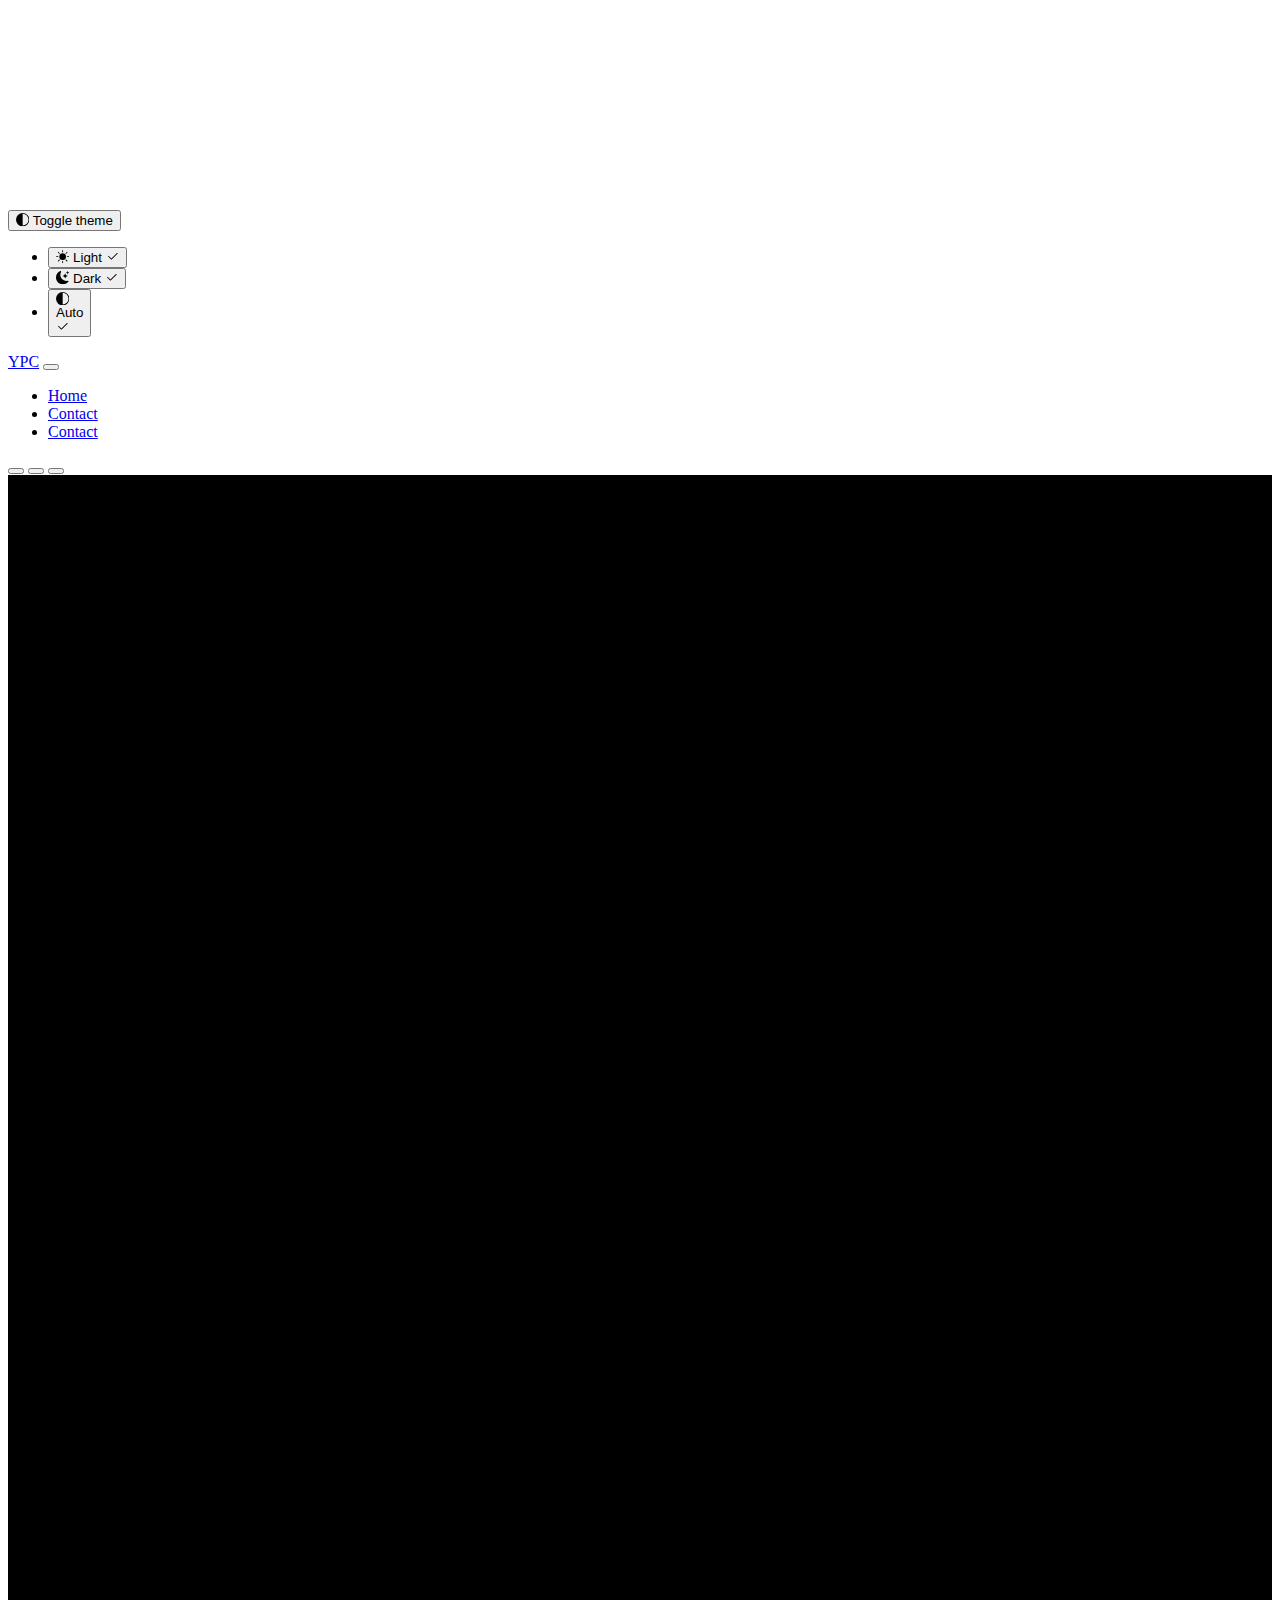
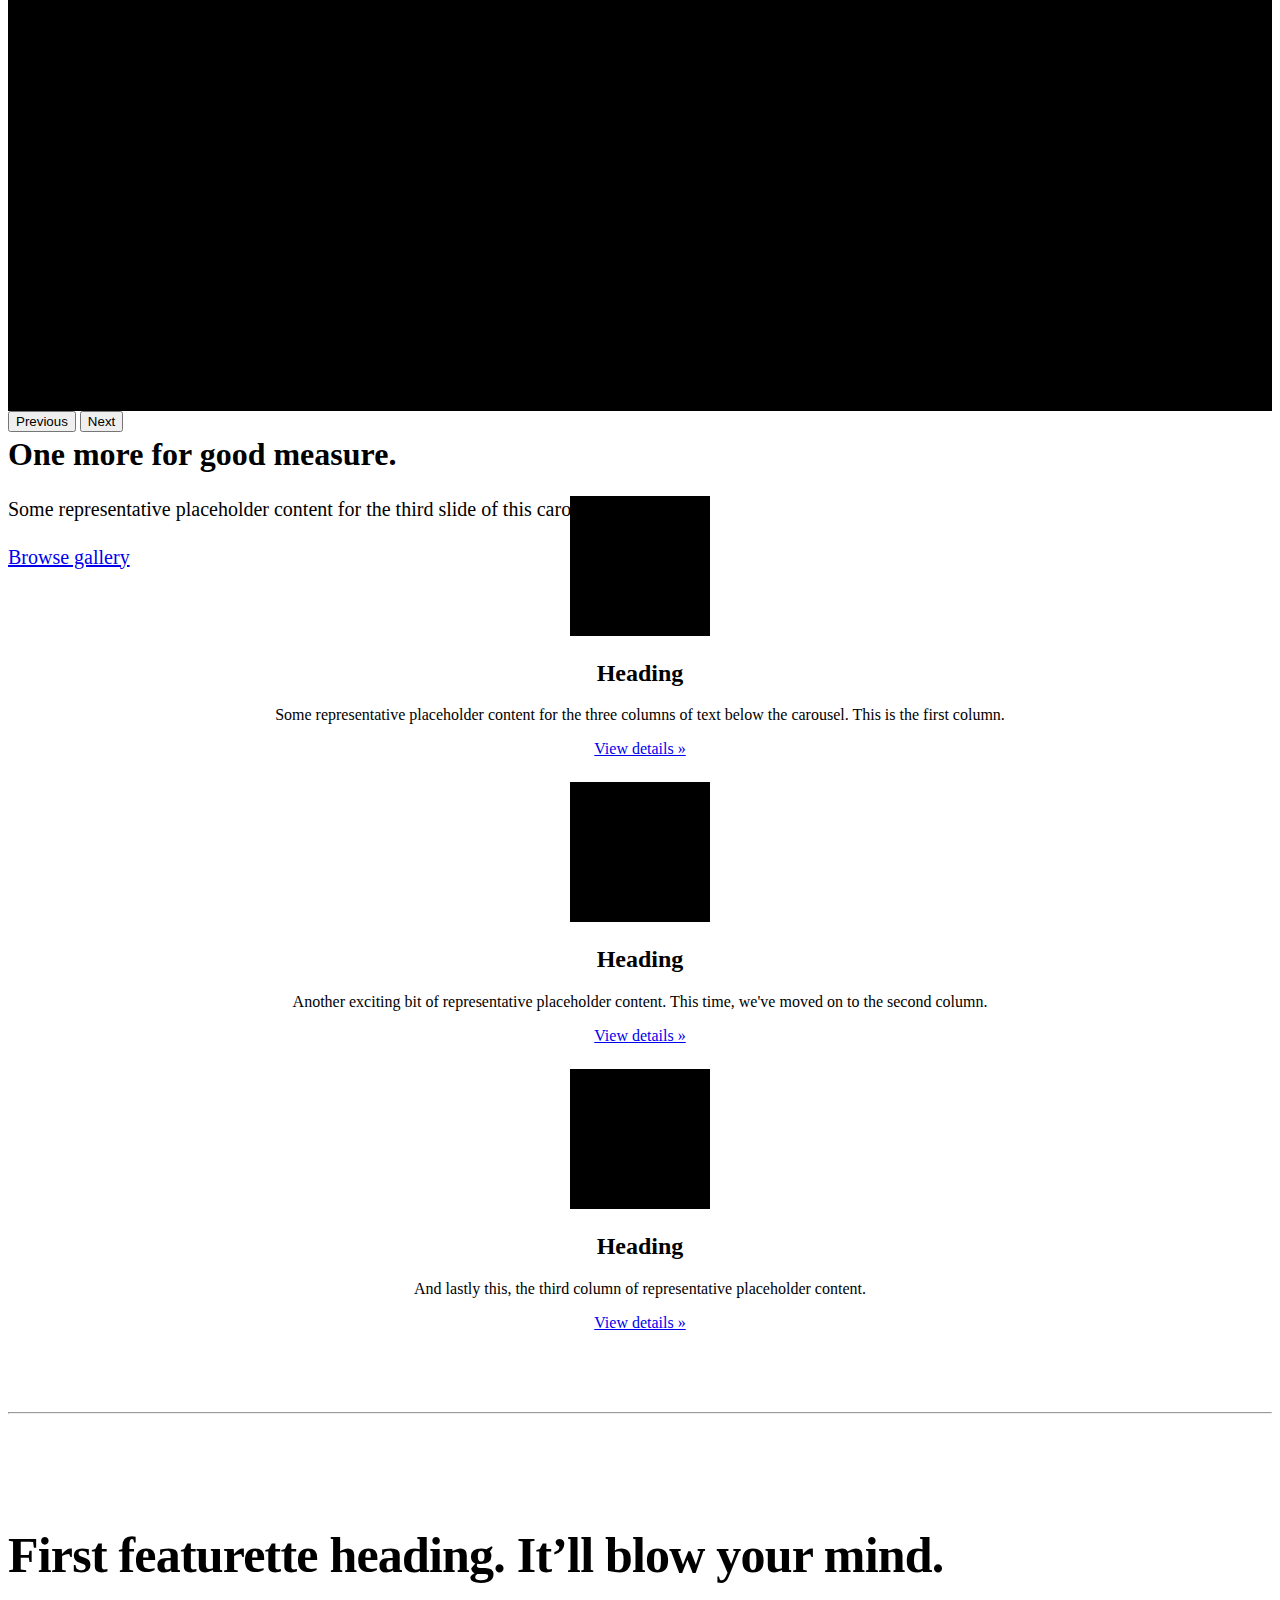
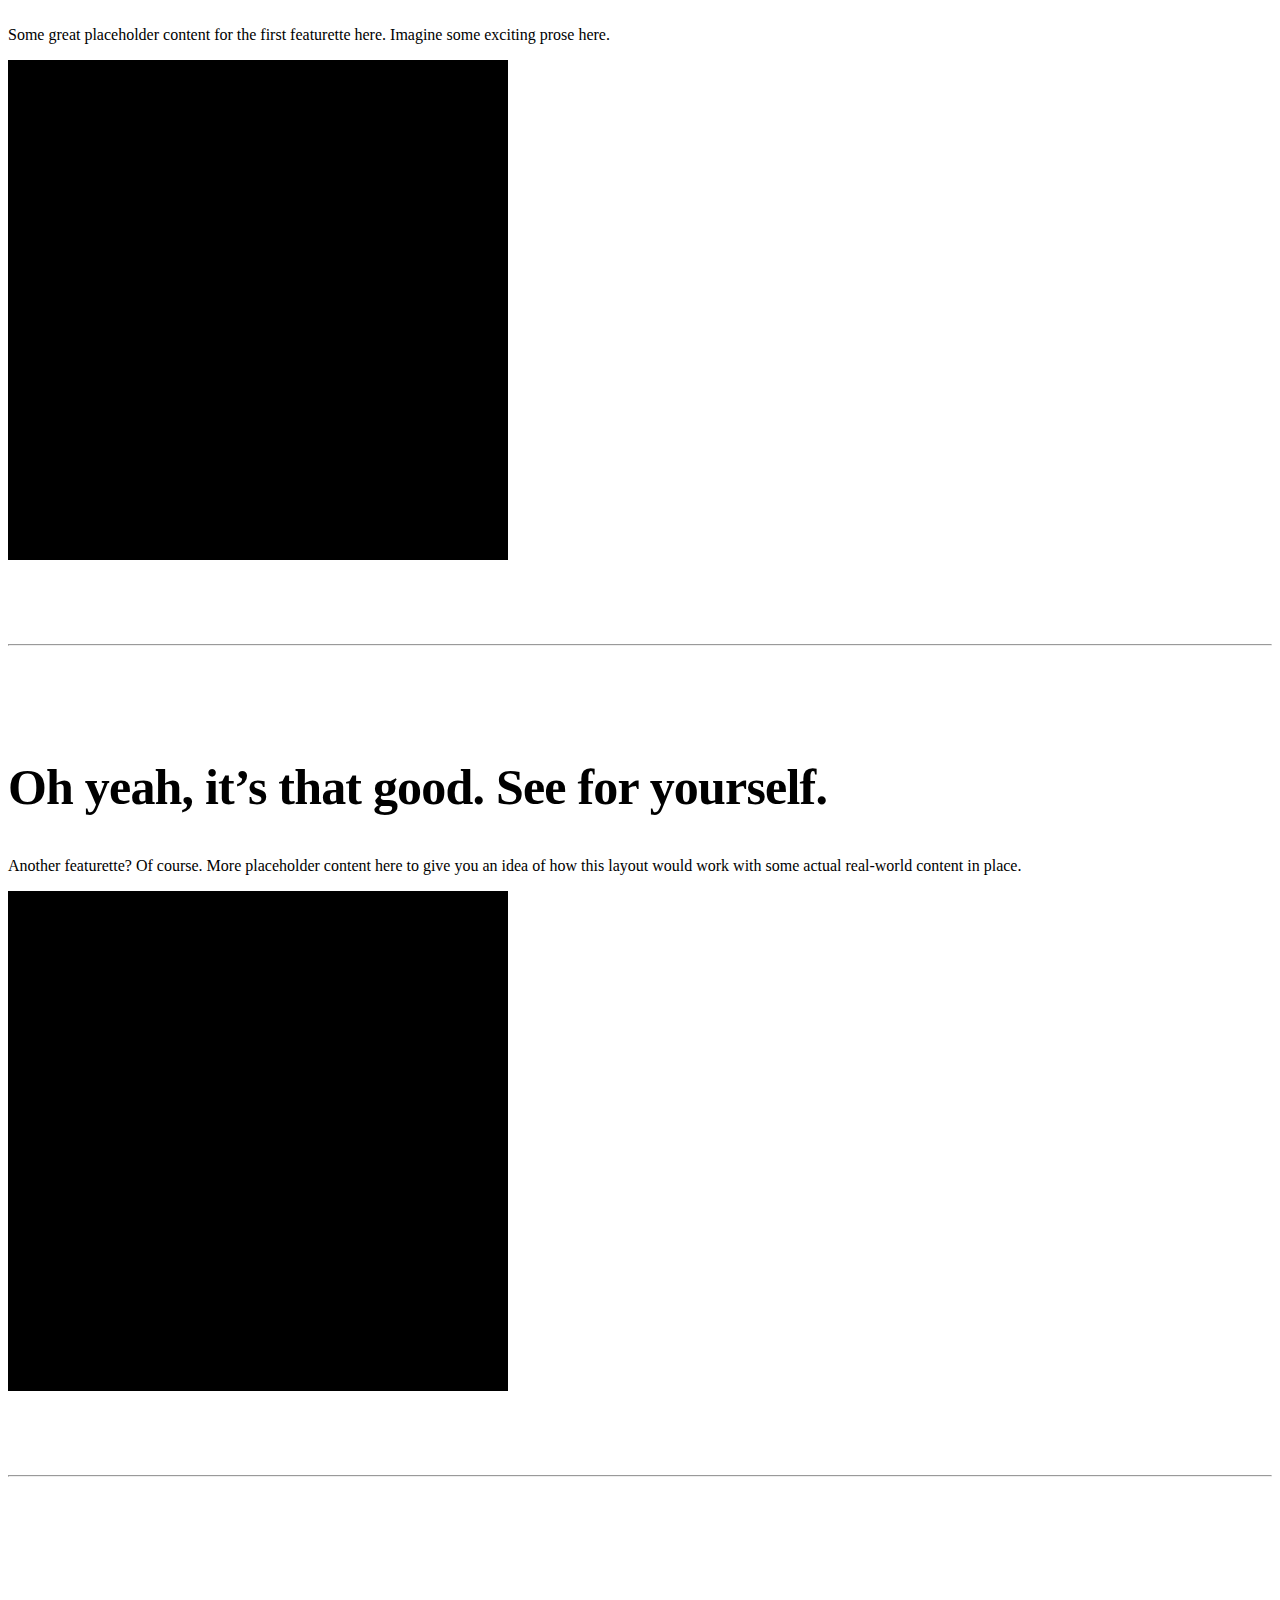
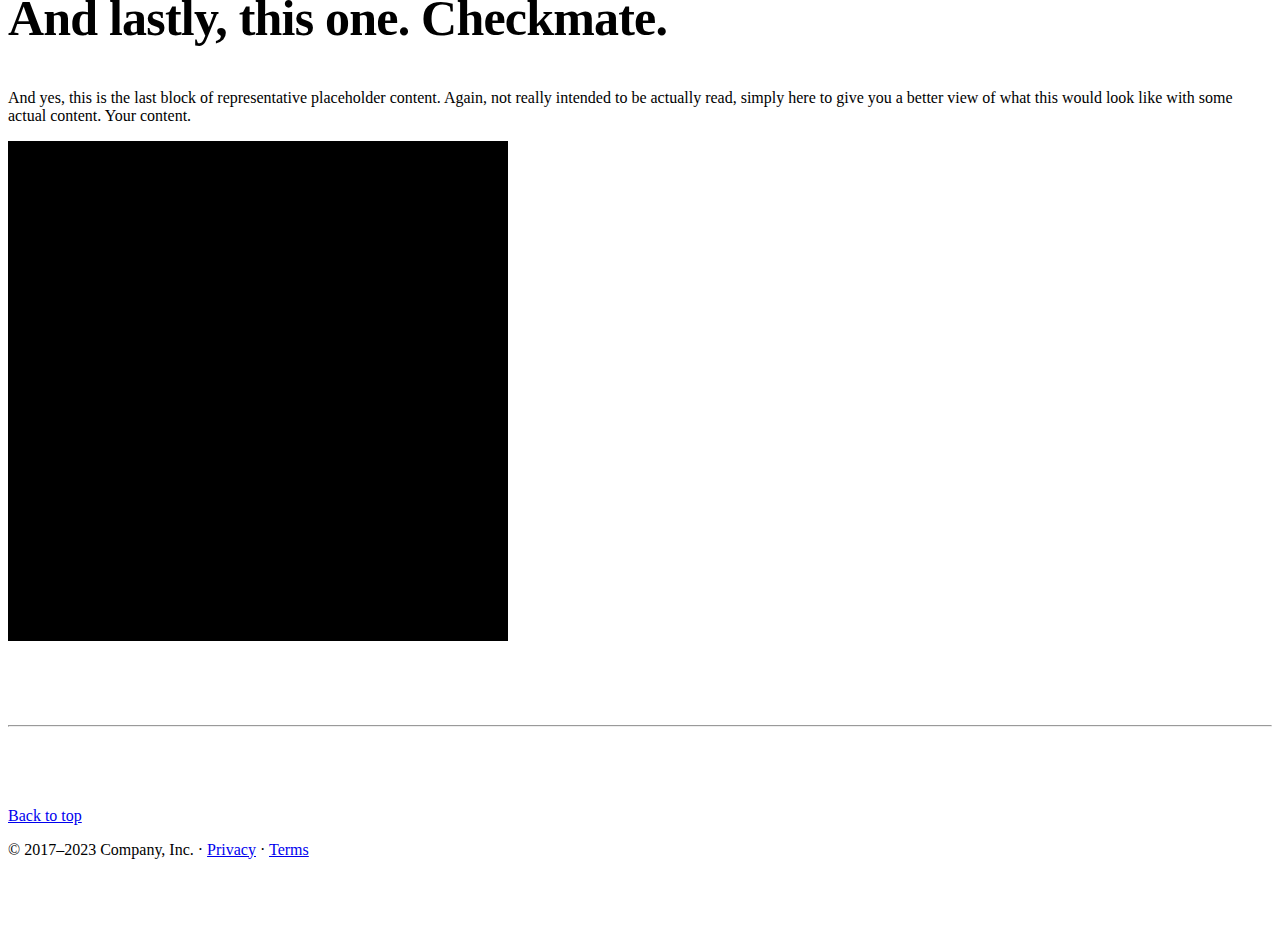
==== about.htm @ e1155043 "Added files" ====
<!doctype html>
<html lang="en" data-bs-theme="auto">
  <head><script src="../assets/js/color-modes.js"></script>

    <link href="https://cdn.jsdelivr.net/npm/bootstrap@5.3.2/dist/css/bootstrap.min.css" rel="stylesheet" integrity="sha384-T3c6CoIi6uLrA9TneNEoa7RxnatzjcDSCmG1MXxSR1GAsXEV/Dwwykc2MPK8M2HN" crossorigin="anonymous">
    <link rel="stylesheet" href="style.css">
    <meta charset="utf-8">
    <meta name="viewport" content="width=device-width, initial-scale=1">
    <meta name="description" content="">
    <meta name="author" content="Mark Otto, Jacob Thornton, and Bootstrap contributors">
    <meta name="generator" content="Hugo 0.118.2">
    <title>Carousel Template · Bootstrap v5.3</title>
    <link href="carousel.css" rel="stylesheet">
  </head>
  <body>
    <svg xmlns="http://www.w3.org/2000/svg" class="d-none">
      <symbol id="check2" viewBox="0 0 16 16">
        <path d="M13.854 3.646a.5.5 0 0 1 0 .708l-7 7a.5.5 0 0 1-.708 0l-3.5-3.5a.5.5 0 1 1 .708-.708L6.5 10.293l6.646-6.647a.5.5 0 0 1 .708 0z"/>
      </symbol>
      <symbol id="circle-half" viewBox="0 0 16 16">
        <path d="M8 15A7 7 0 1 0 8 1v14zm0 1A8 8 0 1 1 8 0a8 8 0 0 1 0 16z"/>
      </symbol>
      <symbol id="moon-stars-fill" viewBox="0 0 16 16">
        <path d="M6 .278a.768.768 0 0 1 .08.858 7.208 7.208 0 0 0-.878 3.46c0 4.021 3.278 7.277 7.318 7.277.527 0 1.04-.055 1.533-.16a.787.787 0 0 1 .81.316.733.733 0 0 1-.031.893A8.349 8.349 0 0 1 8.344 16C3.734 16 0 12.286 0 7.71 0 4.266 2.114 1.312 5.124.06A.752.752 0 0 1 6 .278z"/>
        <path d="M10.794 3.148a.217.217 0 0 1 .412 0l.387 1.162c.173.518.579.924 1.097 1.097l1.162.387a.217.217 0 0 1 0 .412l-1.162.387a1.734 1.734 0 0 0-1.097 1.097l-.387 1.162a.217.217 0 0 1-.412 0l-.387-1.162A1.734 1.734 0 0 0 9.31 6.593l-1.162-.387a.217.217 0 0 1 0-.412l1.162-.387a1.734 1.734 0 0 0 1.097-1.097l.387-1.162zM13.863.099a.145.145 0 0 1 .274 0l.258.774c.115.346.386.617.732.732l.774.258a.145.145 0 0 1 0 .274l-.774.258a1.156 1.156 0 0 0-.732.732l-.258.774a.145.145 0 0 1-.274 0l-.258-.774a1.156 1.156 0 0 0-.732-.732l-.774-.258a.145.145 0 0 1 0-.274l.774-.258c.346-.115.617-.386.732-.732L13.863.1z"/>
      </symbol>
      <symbol id="sun-fill" viewBox="0 0 16 16">
        <path d="M8 12a4 4 0 1 0 0-8 4 4 0 0 0 0 8zM8 0a.5.5 0 0 1 .5.5v2a.5.5 0 0 1-1 0v-2A.5.5 0 0 1 8 0zm0 13a.5.5 0 0 1 .5.5v2a.5.5 0 0 1-1 0v-2A.5.5 0 0 1 8 13zm8-5a.5.5 0 0 1-.5.5h-2a.5.5 0 0 1 0-1h2a.5.5 0 0 1 .5.5zM3 8a.5.5 0 0 1-.5.5h-2a.5.5 0 0 1 0-1h2A.5.5 0 0 1 3 8zm10.657-5.657a.5.5 0 0 1 0 .707l-1.414 1.415a.5.5 0 1 1-.707-.708l1.414-1.414a.5.5 0 0 1 .707 0zm-9.193 9.193a.5.5 0 0 1 0 .707L3.05 13.657a.5.5 0 0 1-.707-.707l1.414-1.414a.5.5 0 0 1 .707 0zm9.193 2.121a.5.5 0 0 1-.707 0l-1.414-1.414a.5.5 0 0 1 .707-.707l1.414 1.414a.5.5 0 0 1 0 .707zM4.464 4.465a.5.5 0 0 1-.707 0L2.343 3.05a.5.5 0 1 1 .707-.707l1.414 1.414a.5.5 0 0 1 0 .708z"/>
      </symbol>
    </svg>

    <div class="dropdown position-fixed bottom-0 end-0 mb-3 me-3 bd-mode-toggle">
      <button class="btn btn-bd-primary py-2 dropdown-toggle d-flex align-items-center"
              id="bd-theme"
              type="button"
              aria-expanded="false"
              data-bs-toggle="dropdown"
              aria-label="Toggle theme (auto)">
        <svg class="bi my-1 theme-icon-active" width="1em" height="1em"><use href="#circle-half"></use></svg>
        <span class="visually-hidden" id="bd-theme-text">Toggle theme</span>
      </button>
      <ul class="dropdown-menu dropdown-menu-end shadow" aria-labelledby="bd-theme-text">
        <li>
          <button type="button" class="dropdown-item d-flex align-items-center" data-bs-theme-value="light" aria-pressed="false">
            <svg class="bi me-2 opacity-50 theme-icon" width="1em" height="1em"><use href="#sun-fill"></use></svg>
            Light
            <svg class="bi ms-auto d-none" width="1em" height="1em"><use href="#check2"></use></svg>
          </button>
        </li>
        <li>
          <button type="button" class="dropdown-item d-flex align-items-center" data-bs-theme-value="dark" aria-pressed="false">
            <svg class="bi me-2 opacity-50 theme-icon" width="1em" height="1em"><use href="#moon-stars-fill"></use></svg>
            Dark
            <svg class="bi ms-auto d-none" width="1em" height="1em"><use href="#check2"></use></svg>
          </button>
        </li>
        <li>
          <button type="button" class="dropdown-item d-flex align-items-center active" data-bs-theme-value="auto" aria-pressed="true">
            <svg class="bi me-2 opacity-50 theme-icon" width="1em" height="1em"><use href="#circle-half"></use></svg>
            Auto
            <svg class="bi ms-auto d-none" width="1em" height="1em"><use href="#check2"></use></svg>
          </button>
        </li>
      </ul>
    </div>
<!-- 
                <img src="https://th.bing.com/th/id/OIG.1SG1eHeiOUN24.uv6HqK?w=270&h=270&c=6&r=0&o=5&pid=ImgGn" class="d-block w-100" height="300px">
 
            <img src="https://th.bing.com/th/id/OIG.1SG1eHeiOUN24.uv6HqK?w=270&h=270&c=6&r=0&o=5&pid=ImgGn" class="d-block w-100" height="300px">
 
            <img src="https://th.bing.com/th/id/OIG.vz08a8YpSsT97oXqP5iX?w=270&h=270&c=6&r=0&o=5&pid=ImgGn" class="d-block w-100" height="300px">
 
 -->
    
<header data-bs-theme="dark">
  <nav class="navbar navbar-expand-md navbar-dark fixed-top bg-dark">
    <div class="container-fluid">
      <a class="navbar-brand" href="#">YPC</a>
      <button class="navbar-toggler" type="button" data-bs-toggle="collapse" data-bs-target="#navbarCollapse" aria-controls="navbarCollapse" aria-expanded="false" aria-label="Toggle navigation">
        <span class="navbar-toggler-icon"></span>
      </button>
      <div class="collapse navbar-collapse" id="navbarCollapse">
        <ul class="navbar-nav me-auto mb-2 mb-md-0">
          <li class="nav-item">
            <a class="nav-link" aria-current="page" href="index.htm">Home</a>
          </li>
          <li class="nav-item">
            <a class="nav-link" href="contact.htm">Contact</a>
          </li>
          <li class="nav-item">
            <a class="nav-link" aria-disabled="true" href="contact.htm">Contact</a>
          </li>
        </ul> 
      </div>
    </div>
  </nav>
</header>

<main>

  <div id="myCarousel" class="carousel slide mb-6" data-bs-ride="carousel">
    <div class="carousel-indicators">
      <button type="button" data-bs-target="#myCarousel" data-bs-slide-to="0" class="active" aria-current="true" aria-label="Slide 1"></button>
      <button type="button" data-bs-target="#myCarousel" data-bs-slide-to="1" aria-label="Slide 2"></button>
      <button type="button" data-bs-target="#myCarousel" data-bs-slide-to="2" aria-label="Slide 3"></button>
    </div>
    <div class="carousel-inner">
      <div class="carousel-item active">
        <svg class="bd-placeholder-img" width="100%" height="100%" xmlns="http://www.w3.org/2000/svg" aria-hidden="true" preserveAspectRatio="xMidYMid slice" focusable="false"><rect width="100%" height="100%" fill="var(--bs-secondary-color)"/></svg>
        <div class="container">
          <div class="carousel-caption text-start">
            <h1>Example headline.</h1>
            <p class="opacity-75">Some representative placeholder content for the first slide of the carousel.</p>
            <p><a class="btn btn-lg btn-primary" href="#">Sign up today</a></p>
          </div>
        </div>
      </div>
      <div class="carousel-item">
        <svg class="bd-placeholder-img" width="100%" height="100%" xmlns="http://www.w3.org/2000/svg" aria-hidden="true" preserveAspectRatio="xMidYMid slice" focusable="false"><rect width="100%" height="100%" fill="var(--bs-secondary-color)"/></svg>
        <div class="container">
          <div class="carousel-caption">
            <h1>Another example headline.</h1>
            <p>Some representative placeholder content for the second slide of the carousel.</p>
            <p><a class="btn btn-lg btn-primary" href="#">Learn more</a></p>
          </div>
        </div>
      </div>
      <div class="carousel-item">
        <svg class="bd-placeholder-img" width="100%" height="100%" xmlns="http://www.w3.org/2000/svg" aria-hidden="true" preserveAspectRatio="xMidYMid slice" focusable="false"><rect width="100%" height="100%" fill="var(--bs-secondary-color)"/></svg>
        <div class="container">
          <div class="carousel-caption text-end">
            <h1>One more for good measure.</h1>
            <p>Some representative placeholder content for the third slide of this carousel.</p>
            <p><a class="btn btn-lg btn-primary" href="#">Browse gallery</a></p>
          </div>
        </div>
      </div>
    </div>
    <button class="carousel-control-prev" type="button" data-bs-target="#myCarousel" data-bs-slide="prev">
      <span class="carousel-control-prev-icon" aria-hidden="true"></span>
      <span class="visually-hidden">Previous</span>
    </button>
    <button class="carousel-control-next" type="button" data-bs-target="#myCarousel" data-bs-slide="next">
      <span class="carousel-control-next-icon" aria-hidden="true"></span>
      <span class="visually-hidden">Next</span>
    </button>
  </div>


  <!-- Marketing messaging and featurettes
  ================================================== -->
  <!-- Wrap the rest of the page in another container to center all the content. -->

  <div class="container marketing">

    <!-- Three columns of text below the carousel -->
    <div class="row">
      <div class="col-lg-4">
        <svg class="bd-placeholder-img rounded-circle" width="140" height="140" xmlns="http://www.w3.org/2000/svg" role="img" aria-label="Placeholder" preserveAspectRatio="xMidYMid slice" focusable="false"><title>Placeholder</title><rect width="100%" height="100%" fill="var(--bs-secondary-color)"/></svg>
        <h2 class="fw-normal">Heading</h2>
        <p>Some representative placeholder content for the three columns of text below the carousel. This is the first column.</p>
        <p><a class="btn btn-secondary" href="#">View details &raquo;</a></p>
      </div><!-- /.col-lg-4 -->
      <div class="col-lg-4">
        <svg class="bd-placeholder-img rounded-circle" width="140" height="140" xmlns="http://www.w3.org/2000/svg" role="img" aria-label="Placeholder" preserveAspectRatio="xMidYMid slice" focusable="false"><title>Placeholder</title><rect width="100%" height="100%" fill="var(--bs-secondary-color)"/></svg>
        <h2 class="fw-normal">Heading</h2>
        <p>Another exciting bit of representative placeholder content. This time, we've moved on to the second column.</p>
        <p><a class="btn btn-secondary" href="#">View details &raquo;</a></p>
      </div><!-- /.col-lg-4 -->
      <div class="col-lg-4">
        <svg class="bd-placeholder-img rounded-circle" width="140" height="140" xmlns="http://www.w3.org/2000/svg" role="img" aria-label="Placeholder" preserveAspectRatio="xMidYMid slice" focusable="false"><title>Placeholder</title><rect width="100%" height="100%" fill="var(--bs-secondary-color)"/></svg>
        <h2 class="fw-normal">Heading</h2>
        <p>And lastly this, the third column of representative placeholder content.</p>
        <p><a class="btn btn-secondary" href="#">View details &raquo;</a></p>
      </div><!-- /.col-lg-4 -->
    </div><!-- /.row -->


    <!-- START THE FEATURETTES -->

    <hr class="featurette-divider">

    <div class="row featurette">
      <div class="col-md-7">
        <h2 class="featurette-heading fw-normal lh-1">First featurette heading. <span class="text-body-secondary">It’ll blow your mind.</span></h2>
        <p class="lead">Some great placeholder content for the first featurette here. Imagine some exciting prose here.</p>
      </div>
      <div class="col-md-5">
        <svg class="bd-placeholder-img bd-placeholder-img-lg featurette-image img-fluid mx-auto" width="500" height="500" xmlns="http://www.w3.org/2000/svg" role="img" aria-label="Placeholder: 500x500" preserveAspectRatio="xMidYMid slice" focusable="false"><title>Placeholder</title><rect width="100%" height="100%" fill="var(--bs-secondary-bg)"/><text x="50%" y="50%" fill="var(--bs-secondary-color)" dy=".3em">500x500</text></svg>
      </div>
    </div>

    <hr class="featurette-divider">

    <div class="row featurette">
      <div class="col-md-7 order-md-2">
        <h2 class="featurette-heading fw-normal lh-1">Oh yeah, it’s that good. <span class="text-body-secondary">See for yourself.</span></h2>
        <p class="lead">Another featurette? Of course. More placeholder content here to give you an idea of how this layout would work with some actual real-world content in place.</p>
      </div>
      <div class="col-md-5 order-md-1">
        <svg class="bd-placeholder-img bd-placeholder-img-lg featurette-image img-fluid mx-auto" width="500" height="500" xmlns="http://www.w3.org/2000/svg" role="img" aria-label="Placeholder: 500x500" preserveAspectRatio="xMidYMid slice" focusable="false"><title>Placeholder</title><rect width="100%" height="100%" fill="var(--bs-secondary-bg)"/><text x="50%" y="50%" fill="var(--bs-secondary-color)" dy=".3em">500x500</text></svg>
      </div>
    </div>

    <hr class="featurette-divider">

    <div class="row featurette">
      <div class="col-md-7">
        <h2 class="featurette-heading fw-normal lh-1">And lastly, this one. <span class="text-body-secondary">Checkmate.</span></h2>
        <p class="lead">And yes, this is the last block of representative placeholder content. Again, not really intended to be actually read, simply here to give you a better view of what this would look like with some actual content. Your content.</p>
      </div>
      <div class="col-md-5">
        <svg class="bd-placeholder-img bd-placeholder-img-lg featurette-image img-fluid mx-auto" width="500" height="500" xmlns="http://www.w3.org/2000/svg" role="img" aria-label="Placeholder: 500x500" preserveAspectRatio="xMidYMid slice" focusable="false"><title>Placeholder</title><rect width="100%" height="100%" fill="var(--bs-secondary-bg)"/><text x="50%" y="50%" fill="var(--bs-secondary-color)" dy=".3em">500x500</text></svg>
      </div>
    </div>

    <hr class="featurette-divider">

    <!-- /END THE FEATURETTES -->

  </div><!-- /.container -->


  <!-- FOOTER -->
  <footer class="container">
    <p class="float-end"><a href="#">Back to top</a></p>
    <p>&copy; 2017–2023 Company, Inc. &middot; <a href="#">Privacy</a> &middot; <a href="#">Terms</a></p>
  </footer>
</main>
<script src="https://ajax.googleapis.com/ajax/libs/jquery/3.7.1/jquery.min.js"></script>
<script src="https://cdn.jsdelivr.net/npm/bootstrap@5.3.2/dist/js/bootstrap.bundle.min.js" integrity="sha384-C6RzsynM9kWDrMNeT87bh95OGNyZPhcTNXj1NW7RuBCsyN/o0jlpcV8Qyq46cDfL" crossorigin="anonymous"></script>
</body>
</html>
---- style.css ----
.bd-placeholder-img {
   font-size: 1.125rem;
   text-anchor: middle;
   -webkit-user-select: none;
   -moz-user-select: none;
   user-select: none;
 }

 @media (min-width: 768px) {
   .bd-placeholder-img-lg {
     font-size: 3.5rem;
   }
 }

 .b-example-divider {
   width: 100%;
   height: 3rem;
   background-color: rgba(0, 0, 0, .1);
   border: solid rgba(0, 0, 0, .15);
   border-width: 1px 0;
   box-shadow: inset 0 .5em 1.5em rgba(0, 0, 0, .1), inset 0 .125em .5em rgba(0, 0, 0, .15);
 }

 .b-example-vr {
   flex-shrink: 0;
   width: 1.5rem;
   height: 100vh;
 }

 .bi {
   vertical-align: -.125em;
   fill: currentColor;
 }

 .nav-scroller {
   position: relative;
   z-index: 2;
   height: 2.75rem;
   overflow-y: hidden;
 }

 .nav-scroller .nav {
   display: flex;
   flex-wrap: nowrap;
   padding-bottom: 1rem;
   margin-top: -1px;
   overflow-x: auto;
   text-align: center;
   white-space: nowrap;
   -webkit-overflow-scrolling: touch;
 }

 .btn-bd-primary {
   --bd-violet-bg: #712cf9;
   --bd-violet-rgb: 112.520718, 44.062154, 249.437846;

   --bs-btn-font-weight: 600;
   --bs-btn-color: var(--bs-white);
   --bs-btn-bg: var(--bd-violet-bg);
   --bs-btn-border-color: var(--bd-violet-bg);
   --bs-btn-hover-color: var(--bs-white);
   --bs-btn-hover-bg: #6528e0;
   --bs-btn-hover-border-color: #6528e0;
   --bs-btn-focus-shadow-rgb: var(--bd-violet-rgb);
   --bs-btn-active-color: var(--bs-btn-hover-color);
   --bs-btn-active-bg: #5a23c8;
   --bs-btn-active-border-color: #5a23c8;
 }

 .bd-mode-toggle {
   z-index: 1500;
 }

 .bd-mode-toggle .dropdown-menu .active .bi {
   display: block !important;
 }
---- carousel.css ----
/* GLOBAL STYLES
-------------------------------------------------- */
/* Padding below the footer and lighter body text */

body {
  padding-top: 3rem;
  padding-bottom: 3rem;
  color: rgb(var(--bs-tertiary-color-rgb));
}


/* CUSTOMIZE THE CAROUSEL
-------------------------------------------------- */

/* Carousel base class */
.carousel {
  margin-bottom: 4rem;
}
/* Since positioning the image, we need to help out the caption */
.carousel-caption {
  bottom: 3rem;
  z-index: 10;
}

/* Declare heights because of positioning of img element */
.carousel-item {
  height: 32rem;
}


/* MARKETING CONTENT
-------------------------------------------------- */

/* Center align the text within the three columns below the carousel */
.marketing .col-lg-4 {
  margin-bottom: 1.5rem;
  text-align: center;
}
/* rtl:begin:ignore */
.marketing .col-lg-4 p {
  margin-right: .75rem;
  margin-left: .75rem;
}
/* rtl:end:ignore */


/* Featurettes
------------------------- */

.featurette-divider {
  margin: 5rem 0; /* Space out the Bootstrap <hr> more */
}

/* Thin out the marketing headings */
/* rtl:begin:remove */
.featurette-heading {
  letter-spacing: -.05rem;
}

/* rtl:end:remove */

/* RESPONSIVE CSS
-------------------------------------------------- */

@media (min-width: 40em) {
  /* Bump up size of carousel content */
  .carousel-caption p {
    margin-bottom: 1.25rem;
    font-size: 1.25rem;
    line-height: 1.4;
  }

  .featurette-heading {
    font-size: 50px;
  }
}

@media (min-width: 62em) {
  .featurette-heading {
    margin-top: 7rem;
  }
}
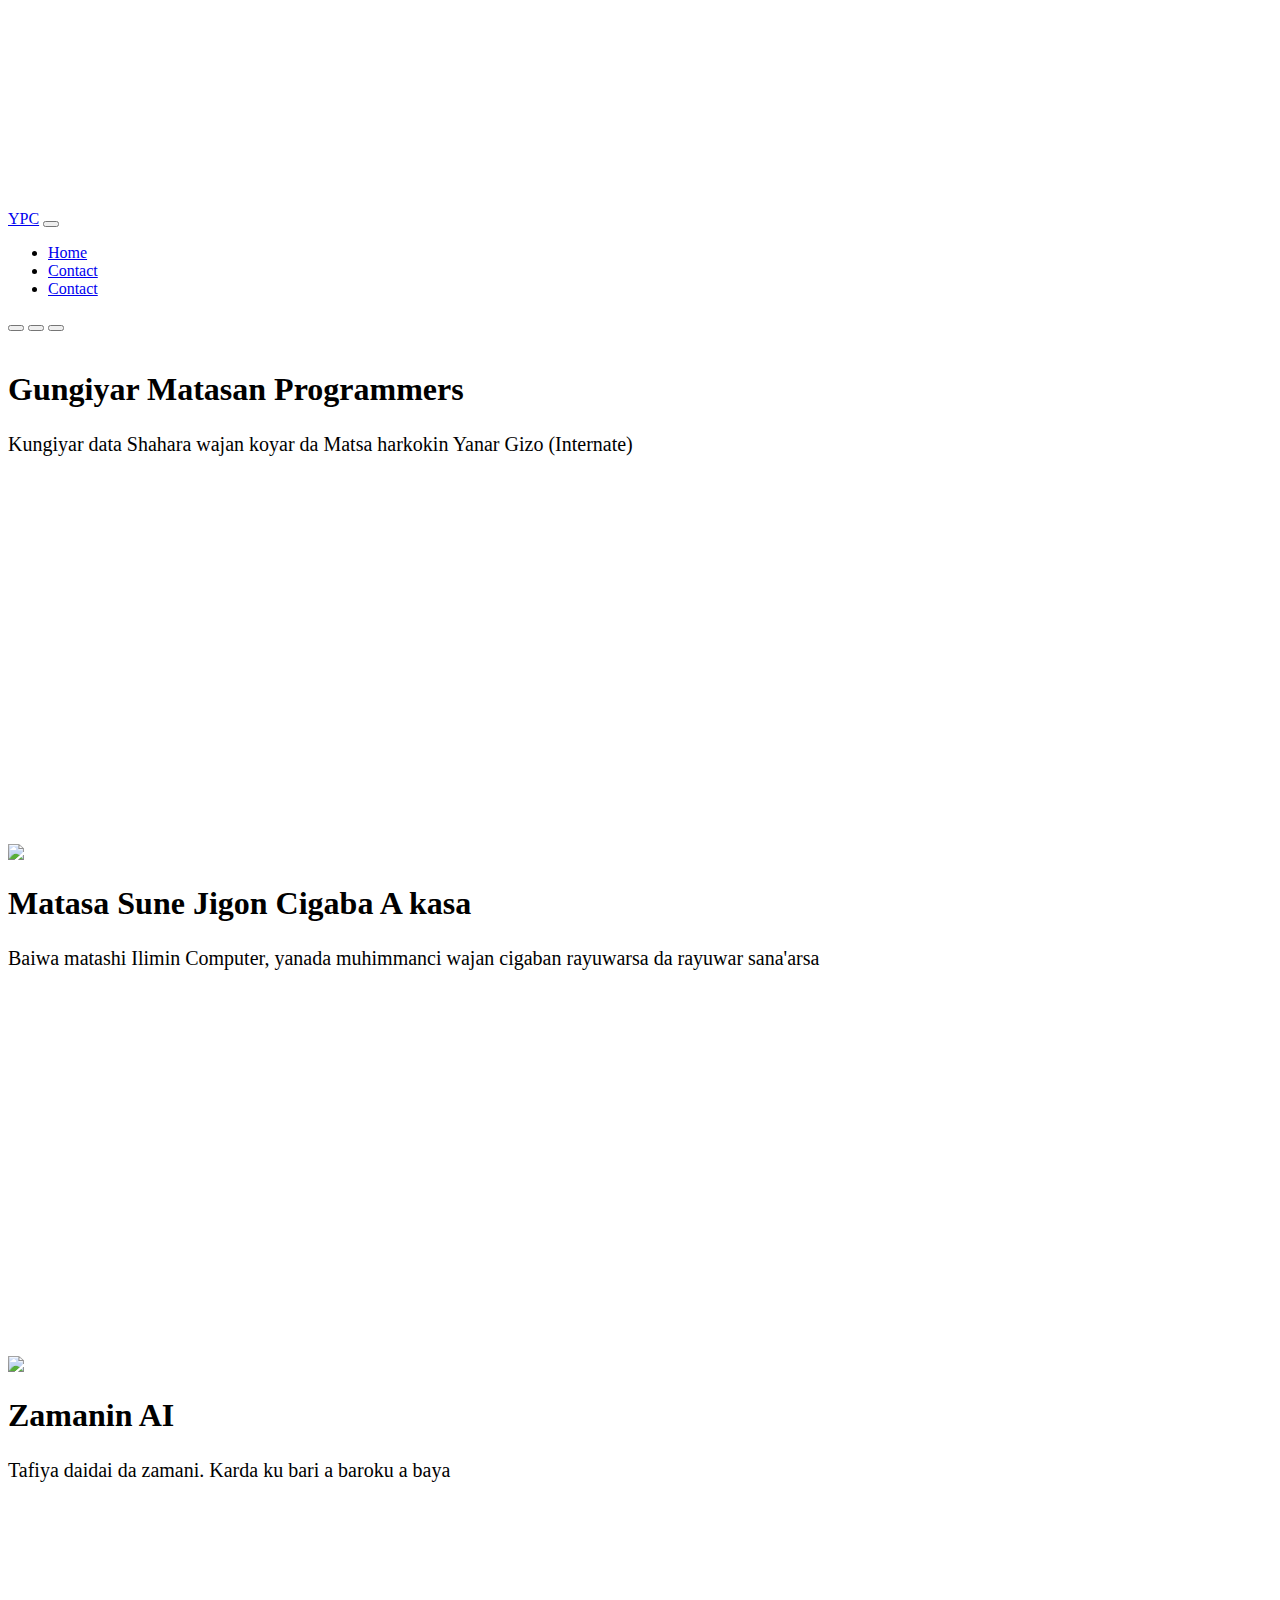
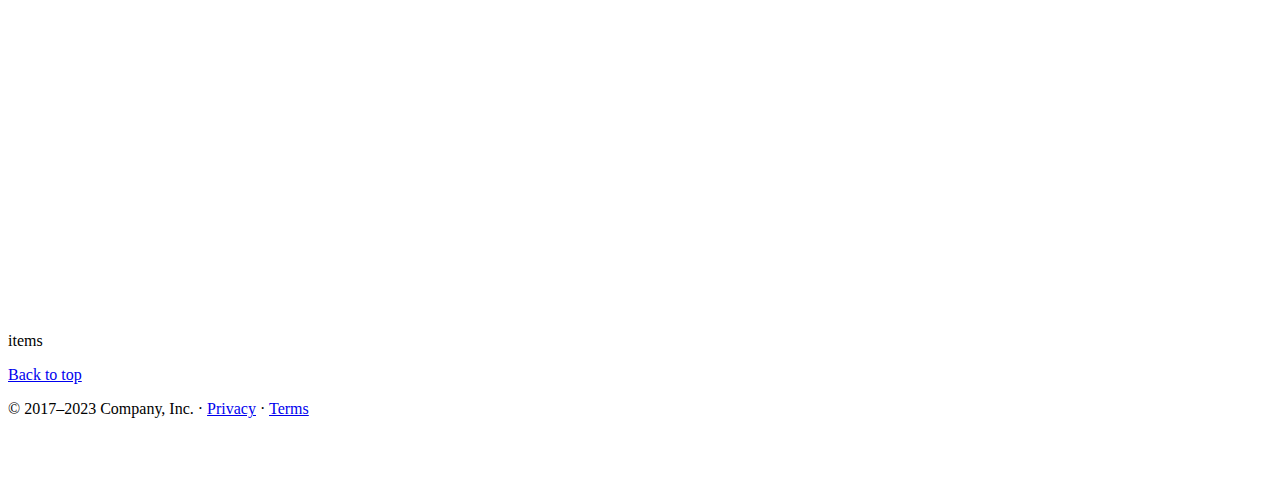
==== commit c6bb0370: "Update about.htm" ====
--- a/about.htm
+++ b/about.htm
@@ -2,14 +2,98 @@
 <html lang="en" data-bs-theme="auto">
   <head><script src="../assets/js/color-modes.js"></script>
 
-    <link href="https://cdn.jsdelivr.net/npm/bootstrap@5.3.2/dist/css/bootstrap.min.css" rel="stylesheet" integrity="sha384-T3c6CoIi6uLrA9TneNEoa7RxnatzjcDSCmG1MXxSR1GAsXEV/Dwwykc2MPK8M2HN" crossorigin="anonymous">
-    <link rel="stylesheet" href="style.css">
+    <!-- <link href="https://cdn.jsdelivr.net/npm/bootstrap@5.3.2/dist/css/bootstrap.min.css" rel="stylesheet" integrity="sha384-T3c6CoIi6uLrA9TneNEoa7RxnatzjcDSCmG1MXxSR1GAsXEV/Dwwykc2MPK8M2HN" crossorigin="anonymous">
+    -->
+    <link rel="stylesheet" href="bootstrap.css">
+    <link rel="stylesheet" href="style.css"> 
     <meta charset="utf-8">
     <meta name="viewport" content="width=device-width, initial-scale=1">
     <meta name="description" content="">
     <meta name="author" content="Mark Otto, Jacob Thornton, and Bootstrap contributors">
     <meta name="generator" content="Hugo 0.118.2">
-    <title>Carousel Template · Bootstrap v5.3</title>
+    <title>Young programmers Club</title>
+
+    <style>
+      .bd-placeholder-img {
+        font-size: 1.125rem;
+        text-anchor: middle;
+        -webkit-user-select: none;
+        -moz-user-select: none;
+        user-select: none;
+      }
+
+      @media (min-width: 768px) {
+        .bd-placeholder-img-lg {
+          font-size: 3.5rem;
+        }
+      }
+
+      .b-example-divider {
+        width: 100%;
+        height: 3rem;
+        background-color: rgba(0, 0, 0, .1);
+        border: solid rgba(0, 0, 0, .15);
+        border-width: 1px 0;
+        box-shadow: inset 0 .5em 1.5em rgba(0, 0, 0, .1), inset 0 .125em .5em rgba(0, 0, 0, .15);
+      }
+
+      .b-example-vr {
+        flex-shrink: 0;
+        width: 1.5rem;
+        height: 100vh;
+      }
+
+      .bi {
+        vertical-align: -.125em;
+        fill: currentColor;
+      }
+
+      .nav-scroller {
+        position: relative;
+        z-index: 2;
+        height: 2.75rem;
+        overflow-y: hidden;
+      }
+
+      .nav-scroller .nav {
+        display: flex;
+        flex-wrap: nowrap;
+        padding-bottom: 1rem;
+        margin-top: -1px;
+        overflow-x: auto;
+        text-align: center;
+        white-space: nowrap;
+        -webkit-overflow-scrolling: touch;
+      }
+
+      .btn-bd-primary {
+        --bd-violet-bg: #712cf9;
+        --bd-violet-rgb: 112.520718, 44.062154, 249.437846;
+
+        --bs-btn-font-weight: 600;
+        --bs-btn-color: var(--bs-white);
+        --bs-btn-bg: var(--bd-violet-bg);
+        --bs-btn-border-color: var(--bd-violet-bg);
+        --bs-btn-hover-color: var(--bs-white);
+        --bs-btn-hover-bg: #6528e0;
+        --bs-btn-hover-border-color: #6528e0;
+        --bs-btn-focus-shadow-rgb: var(--bd-violet-rgb);
+        --bs-btn-active-color: var(--bs-btn-hover-color);
+        --bs-btn-active-bg: #5a23c8;
+        --bs-btn-active-border-color: #5a23c8;
+      }
+
+      .bd-mode-toggle {
+        z-index: 1500;
+      }
+
+      .bd-mode-toggle .dropdown-menu .active .bi {
+        display: block !important;
+      }
+    </style>
+
+    
+    <!-- Custom styles for this template -->
     <link href="carousel.css" rel="stylesheet">
   </head>
   <body>
@@ -28,49 +112,7 @@
         <path d="M8 12a4 4 0 1 0 0-8 4 4 0 0 0 0 8zM8 0a.5.5 0 0 1 .5.5v2a.5.5 0 0 1-1 0v-2A.5.5 0 0 1 8 0zm0 13a.5.5 0 0 1 .5.5v2a.5.5 0 0 1-1 0v-2A.5.5 0 0 1 8 13zm8-5a.5.5 0 0 1-.5.5h-2a.5.5 0 0 1 0-1h2a.5.5 0 0 1 .5.5zM3 8a.5.5 0 0 1-.5.5h-2a.5.5 0 0 1 0-1h2A.5.5 0 0 1 3 8zm10.657-5.657a.5.5 0 0 1 0 .707l-1.414 1.415a.5.5 0 1 1-.707-.708l1.414-1.414a.5.5 0 0 1 .707 0zm-9.193 9.193a.5.5 0 0 1 0 .707L3.05 13.657a.5.5 0 0 1-.707-.707l1.414-1.414a.5.5 0 0 1 .707 0zm9.193 2.121a.5.5 0 0 1-.707 0l-1.414-1.414a.5.5 0 0 1 .707-.707l1.414 1.414a.5.5 0 0 1 0 .707zM4.464 4.465a.5.5 0 0 1-.707 0L2.343 3.05a.5.5 0 1 1 .707-.707l1.414 1.414a.5.5 0 0 1 0 .708z"/>
       </symbol>
     </svg>
-
-    <div class="dropdown position-fixed bottom-0 end-0 mb-3 me-3 bd-mode-toggle">
-      <button class="btn btn-bd-primary py-2 dropdown-toggle d-flex align-items-center"
-              id="bd-theme"
-              type="button"
-              aria-expanded="false"
-              data-bs-toggle="dropdown"
-              aria-label="Toggle theme (auto)">
-        <svg class="bi my-1 theme-icon-active" width="1em" height="1em"><use href="#circle-half"></use></svg>
-        <span class="visually-hidden" id="bd-theme-text">Toggle theme</span>
-      </button>
-      <ul class="dropdown-menu dropdown-menu-end shadow" aria-labelledby="bd-theme-text">
-        <li>
-          <button type="button" class="dropdown-item d-flex align-items-center" data-bs-theme-value="light" aria-pressed="false">
-            <svg class="bi me-2 opacity-50 theme-icon" width="1em" height="1em"><use href="#sun-fill"></use></svg>
-            Light
-            <svg class="bi ms-auto d-none" width="1em" height="1em"><use href="#check2"></use></svg>
-          </button>
-        </li>
-        <li>
-          <button type="button" class="dropdown-item d-flex align-items-center" data-bs-theme-value="dark" aria-pressed="false">
-            <svg class="bi me-2 opacity-50 theme-icon" width="1em" height="1em"><use href="#moon-stars-fill"></use></svg>
-            Dark
-            <svg class="bi ms-auto d-none" width="1em" height="1em"><use href="#check2"></use></svg>
-          </button>
-        </li>
-        <li>
-          <button type="button" class="dropdown-item d-flex align-items-center active" data-bs-theme-value="auto" aria-pressed="true">
-            <svg class="bi me-2 opacity-50 theme-icon" width="1em" height="1em"><use href="#circle-half"></use></svg>
-            Auto
-            <svg class="bi ms-auto d-none" width="1em" height="1em"><use href="#check2"></use></svg>
-          </button>
-        </li>
-      </ul>
-    </div>
-<!-- 
-                <img src="https://th.bing.com/th/id/OIG.1SG1eHeiOUN24.uv6HqK?w=270&h=270&c=6&r=0&o=5&pid=ImgGn" class="d-block w-100" height="300px">
  
-            <img src="https://th.bing.com/th/id/OIG.1SG1eHeiOUN24.uv6HqK?w=270&h=270&c=6&r=0&o=5&pid=ImgGn" class="d-block w-100" height="300px">
- 
-            <img src="https://th.bing.com/th/id/OIG.vz08a8YpSsT97oXqP5iX?w=270&h=270&c=6&r=0&o=5&pid=ImgGn" class="d-block w-100" height="300px">
- 
- -->
     
 <header data-bs-theme="dark">
   <nav class="navbar navbar-expand-md navbar-dark fixed-top bg-dark">
@@ -106,128 +148,58 @@
     </div>
     <div class="carousel-inner">
       <div class="carousel-item active">
-        <svg class="bd-placeholder-img" width="100%" height="100%" xmlns="http://www.w3.org/2000/svg" aria-hidden="true" preserveAspectRatio="xMidYMid slice" focusable="false"><rect width="100%" height="100%" fill="var(--bs-secondary-color)"/></svg>
+        <img src="images/bac1.jpeg" alt="">
         <div class="container">
           <div class="carousel-caption text-start">
-            <h1>Example headline.</h1>
-            <p class="opacity-75">Some representative placeholder content for the first slide of the carousel.</p>
-            <p><a class="btn btn-lg btn-primary" href="#">Sign up today</a></p>
+            <h1>Gungiyar Matasan Programmers</h1>
+            <p class="opacity-75">Kungiyar data Shahara wajan koyar da Matsa harkokin Yanar Gizo (Internate)</p>
+            <!-- <p><a class="btn btn-lg btn-primary" href="#">Sign up today</a></p> -->
           </div>
         </div>
       </div>
       <div class="carousel-item">
-        <svg class="bd-placeholder-img" width="100%" height="100%" xmlns="http://www.w3.org/2000/svg" aria-hidden="true" preserveAspectRatio="xMidYMid slice" focusable="false"><rect width="100%" height="100%" fill="var(--bs-secondary-color)"/></svg>
+       <img src="images/bac2.jpg">
         <div class="container">
           <div class="carousel-caption">
-            <h1>Another example headline.</h1>
-            <p>Some representative placeholder content for the second slide of the carousel.</p>
-            <p><a class="btn btn-lg btn-primary" href="#">Learn more</a></p>
+            <h1>Matasa Sune Jigon Cigaba A kasa</h1>
+            <p>Baiwa matashi Ilimin Computer, yanada muhimmanci wajan cigaban rayuwarsa da rayuwar sana'arsa</p>
+            <!-- <p><a class="btn btn-lg btn-primary" href="#">Learn more</a></p> -->
           </div>
         </div>
       </div>
       <div class="carousel-item">
-        <svg class="bd-placeholder-img" width="100%" height="100%" xmlns="http://www.w3.org/2000/svg" aria-hidden="true" preserveAspectRatio="xMidYMid slice" focusable="false"><rect width="100%" height="100%" fill="var(--bs-secondary-color)"/></svg>
+        <img src="images/bac3.png">
         <div class="container">
           <div class="carousel-caption text-end">
-            <h1>One more for good measure.</h1>
-            <p>Some representative placeholder content for the third slide of this carousel.</p>
-            <p><a class="btn btn-lg btn-primary" href="#">Browse gallery</a></p>
+            <h1>Zamanin AI</h1>
+            <p>Tafiya daidai da zamani. Karda ku bari a baroku a baya</p>
+            <!-- <p><a class="btn btn-lg btn-primary" href="#">Browse gallery</a></p> -->
           </div>
         </div>
       </div>
     </div>
-    <button class="carousel-control-prev" type="button" data-bs-target="#myCarousel" data-bs-slide="prev">
-      <span class="carousel-control-prev-icon" aria-hidden="true"></span>
-      <span class="visually-hidden">Previous</span>
-    </button>
-    <button class="carousel-control-next" type="button" data-bs-target="#myCarousel" data-bs-slide="next">
-      <span class="carousel-control-next-icon" aria-hidden="true"></span>
-      <span class="visually-hidden">Next</span>
-    </button>
   </div>
 
 
-  <!-- Marketing messaging and featurettes
-  ================================================== -->
-  <!-- Wrap the rest of the page in another container to center all the content. -->
-
-  <div class="container marketing">
-
-    <!-- Three columns of text below the carousel -->
-    <div class="row">
-      <div class="col-lg-4">
-        <svg class="bd-placeholder-img rounded-circle" width="140" height="140" xmlns="http://www.w3.org/2000/svg" role="img" aria-label="Placeholder" preserveAspectRatio="xMidYMid slice" focusable="false"><title>Placeholder</title><rect width="100%" height="100%" fill="var(--bs-secondary-color)"/></svg>
-        <h2 class="fw-normal">Heading</h2>
-        <p>Some representative placeholder content for the three columns of text below the carousel. This is the first column.</p>
-        <p><a class="btn btn-secondary" href="#">View details &raquo;</a></p>
-      </div><!-- /.col-lg-4 -->
-      <div class="col-lg-4">
-        <svg class="bd-placeholder-img rounded-circle" width="140" height="140" xmlns="http://www.w3.org/2000/svg" role="img" aria-label="Placeholder" preserveAspectRatio="xMidYMid slice" focusable="false"><title>Placeholder</title><rect width="100%" height="100%" fill="var(--bs-secondary-color)"/></svg>
-        <h2 class="fw-normal">Heading</h2>
-        <p>Another exciting bit of representative placeholder content. This time, we've moved on to the second column.</p>
-        <p><a class="btn btn-secondary" href="#">View details &raquo;</a></p>
-      </div><!-- /.col-lg-4 -->
-      <div class="col-lg-4">
-        <svg class="bd-placeholder-img rounded-circle" width="140" height="140" xmlns="http://www.w3.org/2000/svg" role="img" aria-label="Placeholder" preserveAspectRatio="xMidYMid slice" focusable="false"><title>Placeholder</title><rect width="100%" height="100%" fill="var(--bs-secondary-color)"/></svg>
-        <h2 class="fw-normal">Heading</h2>
-        <p>And lastly this, the third column of representative placeholder content.</p>
-        <p><a class="btn btn-secondary" href="#">View details &raquo;</a></p>
-      </div><!-- /.col-lg-4 -->
-    </div><!-- /.row -->
-
-
-    <!-- START THE FEATURETTES -->
-
-    <hr class="featurette-divider">
-
-    <div class="row featurette">
-      <div class="col-md-7">
-        <h2 class="featurette-heading fw-normal lh-1">First featurette heading. <span class="text-body-secondary">It’ll blow your mind.</span></h2>
-        <p class="lead">Some great placeholder content for the first featurette here. Imagine some exciting prose here.</p>
-      </div>
-      <div class="col-md-5">
-        <svg class="bd-placeholder-img bd-placeholder-img-lg featurette-image img-fluid mx-auto" width="500" height="500" xmlns="http://www.w3.org/2000/svg" role="img" aria-label="Placeholder: 500x500" preserveAspectRatio="xMidYMid slice" focusable="false"><title>Placeholder</title><rect width="100%" height="100%" fill="var(--bs-secondary-bg)"/><text x="50%" y="50%" fill="var(--bs-secondary-color)" dy=".3em">500x500</text></svg>
-      </div>
-    </div>
-
-    <hr class="featurette-divider">
-
-    <div class="row featurette">
-      <div class="col-md-7 order-md-2">
-        <h2 class="featurette-heading fw-normal lh-1">Oh yeah, it’s that good. <span class="text-body-secondary">See for yourself.</span></h2>
-        <p class="lead">Another featurette? Of course. More placeholder content here to give you an idea of how this layout would work with some actual real-world content in place.</p>
-      </div>
-      <div class="col-md-5 order-md-1">
-        <svg class="bd-placeholder-img bd-placeholder-img-lg featurette-image img-fluid mx-auto" width="500" height="500" xmlns="http://www.w3.org/2000/svg" role="img" aria-label="Placeholder: 500x500" preserveAspectRatio="xMidYMid slice" focusable="false"><title>Placeholder</title><rect width="100%" height="100%" fill="var(--bs-secondary-bg)"/><text x="50%" y="50%" fill="var(--bs-secondary-color)" dy=".3em">500x500</text></svg>
-      </div>
-    </div>
-
-    <hr class="featurette-divider">
-
-    <div class="row featurette">
-      <div class="col-md-7">
-        <h2 class="featurette-heading fw-normal lh-1">And lastly, this one. <span class="text-body-secondary">Checkmate.</span></h2>
-        <p class="lead">And yes, this is the last block of representative placeholder content. Again, not really intended to be actually read, simply here to give you a better view of what this would look like with some actual content. Your content.</p>
-      </div>
-      <div class="col-md-5">
-        <svg class="bd-placeholder-img bd-placeholder-img-lg featurette-image img-fluid mx-auto" width="500" height="500" xmlns="http://www.w3.org/2000/svg" role="img" aria-label="Placeholder: 500x500" preserveAspectRatio="xMidYMid slice" focusable="false"><title>Placeholder</title><rect width="100%" height="100%" fill="var(--bs-secondary-bg)"/><text x="50%" y="50%" fill="var(--bs-secondary-color)" dy=".3em">500x500</text></svg>
-      </div>
-    </div>
-
-    <hr class="featurette-divider">
-
-    <!-- /END THE FEATURETTES -->
-
-  </div><!-- /.container -->
+ 
+  <div class="container-fluid">
+
+    items
+ 
+
+  </div> 
 
 
   <!-- FOOTER -->
-  <footer class="container">
+  <footer class="container-fluid bg-dark">
     <p class="float-end"><a href="#">Back to top</a></p>
     <p>&copy; 2017–2023 Company, Inc. &middot; <a href="#">Privacy</a> &middot; <a href="#">Terms</a></p>
   </footer>
 </main>
-<script src="https://ajax.googleapis.com/ajax/libs/jquery/3.7.1/jquery.min.js"></script>
-<script src="https://cdn.jsdelivr.net/npm/bootstrap@5.3.2/dist/js/bootstrap.bundle.min.js" integrity="sha384-C6RzsynM9kWDrMNeT87bh95OGNyZPhcTNXj1NW7RuBCsyN/o0jlpcV8Qyq46cDfL" crossorigin="anonymous"></script>
+<script src="JQuary.js"></script>
+<script src="bootstrap.js"></script>
+<script src="script.js"></script>
+<!-- <script src="https://ajax.googleapis.com/ajax/libs/jquery/3.7.1/jquery.min.js"></script>
+<script src="https://cdn.jsdelivr.net/npm/bootstrap@5.3.2/dist/js/bootstrap.bundle.min.js" integrity="sha384-C6RzsynM9kWDrMNeT87bh95OGNyZPhcTNXj1NW7RuBCsyN/o0jlpcV8Qyq46cDfL" crossorigin="anonymous"></script> -->
 </body>
 </html>
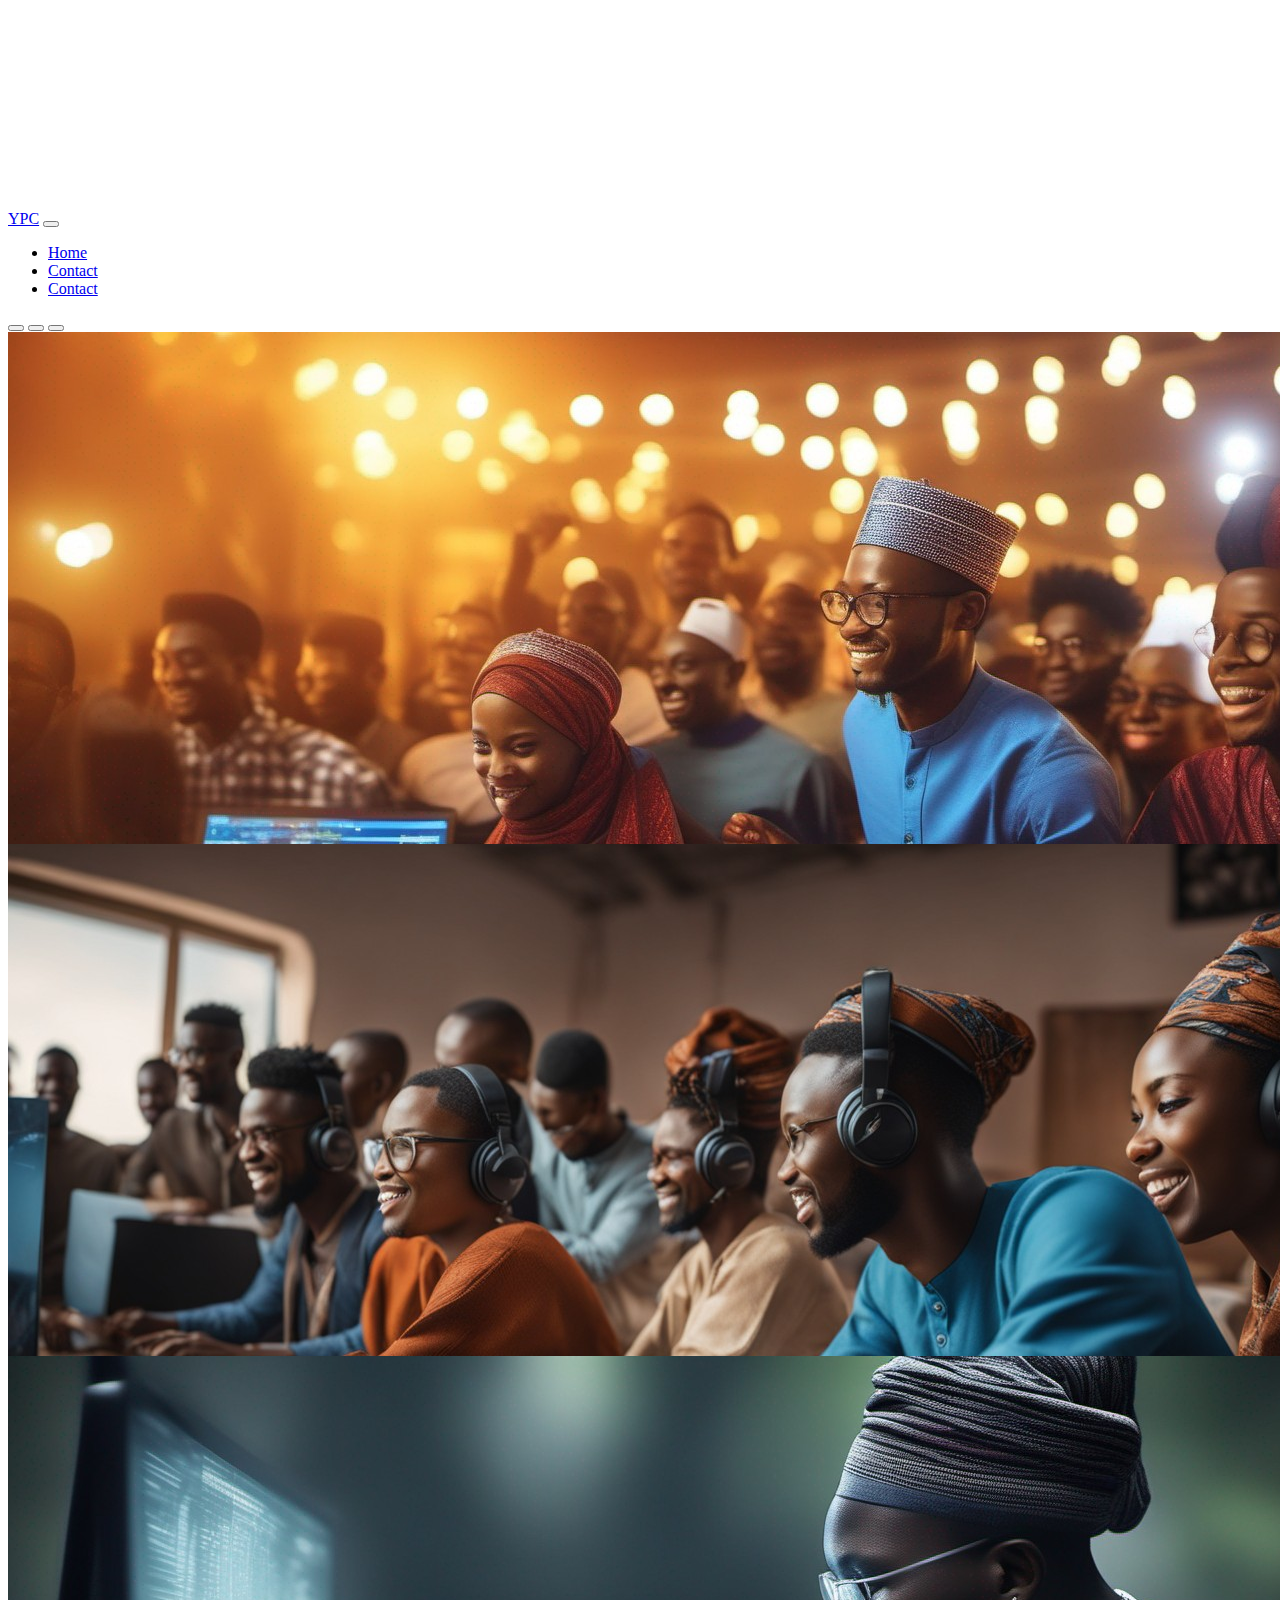
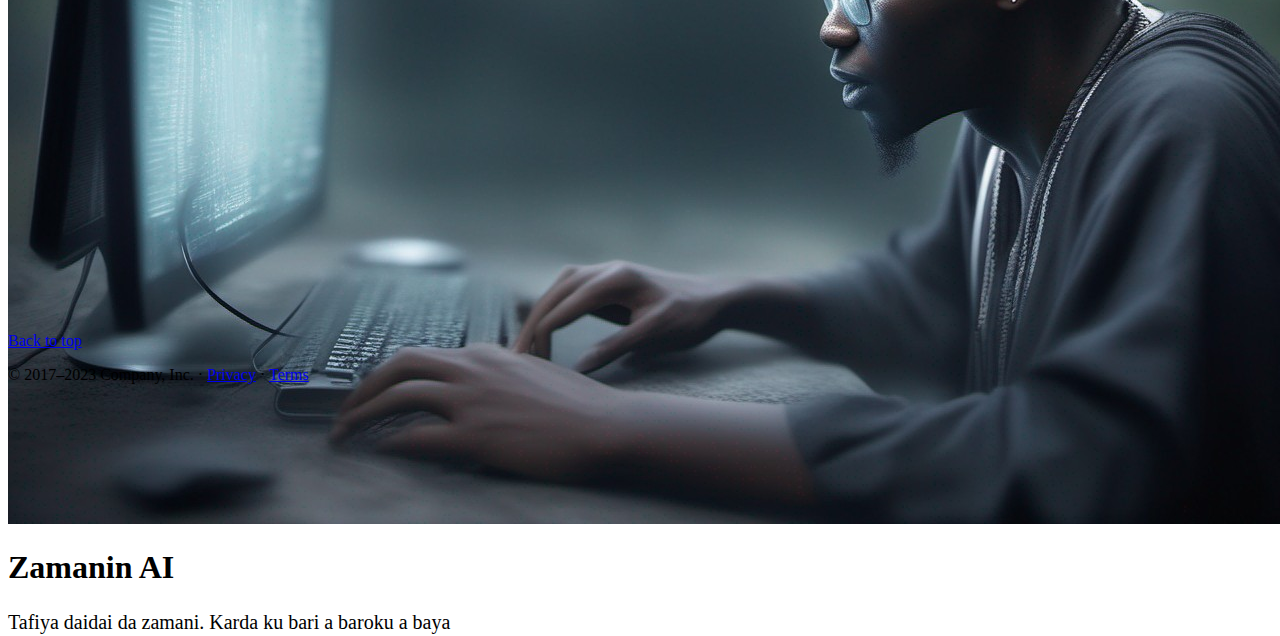
==== commit f008503b: "Update about.htm" ====
--- a/about.htm
+++ b/about.htm
@@ -2,9 +2,7 @@
 <html lang="en" data-bs-theme="auto">
   <head><script src="../assets/js/color-modes.js"></script>
 
-    <!-- <link href="https://cdn.jsdelivr.net/npm/bootstrap@5.3.2/dist/css/bootstrap.min.css" rel="stylesheet" integrity="sha384-T3c6CoIi6uLrA9TneNEoa7RxnatzjcDSCmG1MXxSR1GAsXEV/Dwwykc2MPK8M2HN" crossorigin="anonymous">
-    -->
-    <link rel="stylesheet" href="bootstrap.css">
+    <link href="https://cdn.jsdelivr.net/npm/bootstrap@5.3.2/dist/css/bootstrap.min.css" rel="stylesheet" integrity="sha384-T3c6CoIi6uLrA9TneNEoa7RxnatzjcDSCmG1MXxSR1GAsXEV/Dwwykc2MPK8M2HN" crossorigin="anonymous">
     <link rel="stylesheet" href="style.css"> 
     <meta charset="utf-8">
     <meta name="viewport" content="width=device-width, initial-scale=1">
@@ -12,88 +10,7 @@
     <meta name="author" content="Mark Otto, Jacob Thornton, and Bootstrap contributors">
     <meta name="generator" content="Hugo 0.118.2">
     <title>Young programmers Club</title>
-
-    <style>
-      .bd-placeholder-img {
-        font-size: 1.125rem;
-        text-anchor: middle;
-        -webkit-user-select: none;
-        -moz-user-select: none;
-        user-select: none;
-      }
-
-      @media (min-width: 768px) {
-        .bd-placeholder-img-lg {
-          font-size: 3.5rem;
-        }
-      }
-
-      .b-example-divider {
-        width: 100%;
-        height: 3rem;
-        background-color: rgba(0, 0, 0, .1);
-        border: solid rgba(0, 0, 0, .15);
-        border-width: 1px 0;
-        box-shadow: inset 0 .5em 1.5em rgba(0, 0, 0, .1), inset 0 .125em .5em rgba(0, 0, 0, .15);
-      }
-
-      .b-example-vr {
-        flex-shrink: 0;
-        width: 1.5rem;
-        height: 100vh;
-      }
-
-      .bi {
-        vertical-align: -.125em;
-        fill: currentColor;
-      }
-
-      .nav-scroller {
-        position: relative;
-        z-index: 2;
-        height: 2.75rem;
-        overflow-y: hidden;
-      }
-
-      .nav-scroller .nav {
-        display: flex;
-        flex-wrap: nowrap;
-        padding-bottom: 1rem;
-        margin-top: -1px;
-        overflow-x: auto;
-        text-align: center;
-        white-space: nowrap;
-        -webkit-overflow-scrolling: touch;
-      }
-
-      .btn-bd-primary {
-        --bd-violet-bg: #712cf9;
-        --bd-violet-rgb: 112.520718, 44.062154, 249.437846;
-
-        --bs-btn-font-weight: 600;
-        --bs-btn-color: var(--bs-white);
-        --bs-btn-bg: var(--bd-violet-bg);
-        --bs-btn-border-color: var(--bd-violet-bg);
-        --bs-btn-hover-color: var(--bs-white);
-        --bs-btn-hover-bg: #6528e0;
-        --bs-btn-hover-border-color: #6528e0;
-        --bs-btn-focus-shadow-rgb: var(--bd-violet-rgb);
-        --bs-btn-active-color: var(--bs-btn-hover-color);
-        --bs-btn-active-bg: #5a23c8;
-        --bs-btn-active-border-color: #5a23c8;
-      }
-
-      .bd-mode-toggle {
-        z-index: 1500;
-      }
-
-      .bd-mode-toggle .dropdown-menu .active .bi {
-        display: block !important;
-      }
-    </style>
-
-    
-    <!-- Custom styles for this template -->
+ 
     <link href="carousel.css" rel="stylesheet">
   </head>
   <body>
@@ -148,17 +65,17 @@
     </div>
     <div class="carousel-inner">
       <div class="carousel-item active">
-        <img src="images/bac1.jpeg" alt="">
+        <img src="images/Ai image (2).jpg" alt="">
         <div class="container">
           <div class="carousel-caption text-start">
-            <h1>Gungiyar Matasan Programmers</h1>
+            <h1>Gungiyar Matasan Programmers na Arewa</h1>
             <p class="opacity-75">Kungiyar data Shahara wajan koyar da Matsa harkokin Yanar Gizo (Internate)</p>
             <!-- <p><a class="btn btn-lg btn-primary" href="#">Sign up today</a></p> -->
           </div>
         </div>
       </div>
       <div class="carousel-item">
-       <img src="images/bac2.jpg">
+       <img src="images/Ai image (1).jpg">
         <div class="container">
           <div class="carousel-caption">
             <h1>Matasa Sune Jigon Cigaba A kasa</h1>
@@ -168,7 +85,7 @@
         </div>
       </div>
       <div class="carousel-item">
-        <img src="images/bac3.png">
+        <img src="images/Ai image (6).jpg">
         <div class="container">
           <div class="carousel-caption text-end">
             <h1>Zamanin AI</h1>
@@ -181,13 +98,6 @@
   </div>
 
 
- 
-  <div class="container-fluid">
-
-    items
- 
-
-  </div> 
 
 
   <!-- FOOTER -->
@@ -196,10 +106,9 @@
     <p>&copy; 2017–2023 Company, Inc. &middot; <a href="#">Privacy</a> &middot; <a href="#">Terms</a></p>
   </footer>
 </main>
-<script src="JQuary.js"></script>
-<script src="bootstrap.js"></script>
+<script src="JQuary.js"></script> 
 <script src="script.js"></script>
-<!-- <script src="https://ajax.googleapis.com/ajax/libs/jquery/3.7.1/jquery.min.js"></script>
-<script src="https://cdn.jsdelivr.net/npm/bootstrap@5.3.2/dist/js/bootstrap.bundle.min.js" integrity="sha384-C6RzsynM9kWDrMNeT87bh95OGNyZPhcTNXj1NW7RuBCsyN/o0jlpcV8Qyq46cDfL" crossorigin="anonymous"></script> -->
+<script src="https://ajax.googleapis.com/ajax/libs/jquery/3.7.1/jquery.min.js"></script>
+<script src="https://cdn.jsdelivr.net/npm/bootstrap@5.3.2/dist/js/bootstrap.bundle.min.js" integrity="sha384-C6RzsynM9kWDrMNeT87bh95OGNyZPhcTNXj1NW7RuBCsyN/o0jlpcV8Qyq46cDfL" crossorigin="anonymous"></script>
 </body>
 </html>
